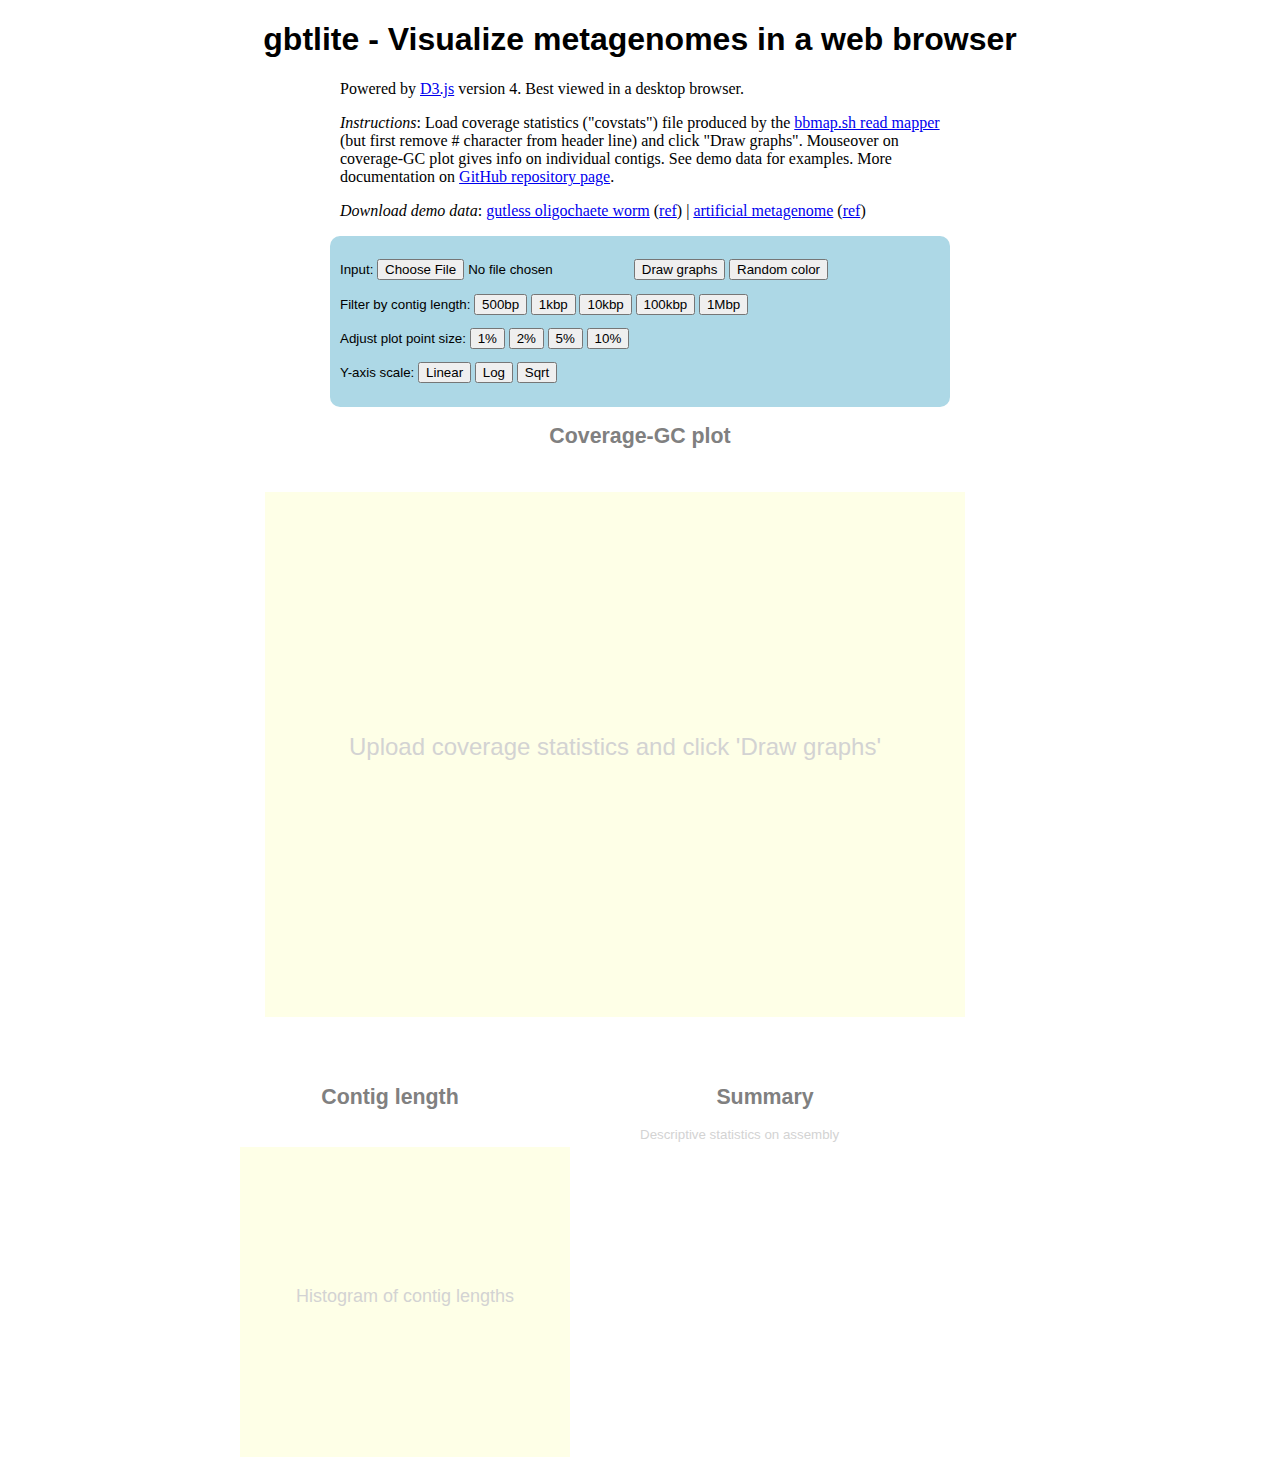
==== index.html @ 756aa72f "Add animation features  * Random coloring of plot elements  * Change `delay` to `duration()` in scal" ====
<!DOCTYPE html>
<meta charset="utf-8">
<meta name="author" content="Brandon Seah">
<head>
    <title>gbtlite - Visualize metagenomes in a web browser</title>
<style>
    .axis text {
        font-size: 10px;
        font-family: sans-serif;
    }

    .axis path,
    .axis line {
        fill:none;
        stroke: black;
        shape-rendering: crispEdges;
    }

    .bar text {
    	fill: black;
    	font: 10px sans-serif;
    }

	div.tooltip {
    	position: absolute;
	    text-align: center;
	    width: 100px;
	    height: 50px;
	    padding: 2px;
	    font: 10px sans-serif;
	    background: lightgrey;
    	border: 0px;
	    border-radius: 8px;
	    pointer-events:none;
	}
	div.input {
		width: 600px;
		padding: 10px;
		margin: auto;
		border: 0px;
		border-radius: 10px;
		background: lightblue;
	}
	.input p {
		font-family: sans-serif;
		font-size: 10pt;
		color:black;
	}
	.input h2 {
		font-family: sans-serif;
		font-size: 14pt;
		color: black;
	}
	
	h1 {
		text-align: center;
		font-family: sans-serif;
	}

	h2 {
		text-align: center;
		font-family: sans-serif;
		color: grey;
		font-size: 16pt;
	}
</style>
</head>

<body>
<h1>gbtlite - Visualize metagenomes in a web browser</h1>
<div id="frontmatter" style="width:600px;margin:auto">
<p>Powered by <a href="https://d3js.org/">D3.js</a> version 4. Best viewed in a desktop browser.</p>
<p><i>Instructions</i>: Load coverage statistics ("covstats") file produced by the <a href="https://sourceforge.net/projects/bbmap/">bbmap.sh read mapper</a> (but first remove # character from header line) and click "Draw graphs". Mouseover on coverage-GC plot gives info on individual contigs. See demo data for examples. More documentation on <a href="https://github.com/kbseah/gbtlite/">GitHub repository page</a>.</p>
<p><i>Download demo data</i>: <a href="SampleA2.covstats">gutless oligochaete worm</a> (<a href="http://genome.jgi.doe.gov/OlaalgELextract2/OlaalgELextract2.info.html">ref</a>) | <a href="AB_assem_megahit.covstats">artificial metagenome</a> (<a href="https://www.ncbi.nlm.nih.gov/pubmed/23387867">ref</a>)</p>
</div>

<div class="input">
	<p>
	Input: 
	<input type="file" onchange="loadFile()" />
	<button onclick="drawGraph(data1,'blue')">Draw graphs</button>
	<button onclick="randomColor()">Random color</button>
	</p>
	<p>
	Filter by contig length: 
	<button onclick="filter(500)">500bp</button>
	<button onclick="filter(1000)">1kbp</button>
	<button onclick="filter(10000)">10kbp</button>
	<button onclick="filter(100000)">100kbp</button>
	<button onclick="filter(1000000)">1Mbp</button>
	</p>
	<p>
	Adjust plot point size:
	<button onclick="resizePoint(0.5)">1%</button>
	<button onclick="resizePoint(1)">2%</button>
	<button onclick="resizePoint(2.5)">5%</button>
	<button onclick="resizePoint(5)">10%</button>
	</p>
	<p>
	Y-axis scale:
	<button onclick="yaxisLinear()">Linear</button>
	<button onclick="yaxisLog()">Log</button>
	<button onclick="yaxisSqrt()">Sqrt</button>
	</p>
</div>

<div style="width:1000px;margin:auto">
	<!-- Main plot goes here -->
	<div style="width:1000px; margin: 0 auto;">
		<h2>Coverage-GC plot</h2>
		<svg class="chart" style="display:block; margin: auto"></svg>
	</div> 
	
	<!-- Contig length histogram -->
	<div style="width:500px; float:left; margin: auto">
		<h2>Contig length</h2>
		<svg class="lenplot" style="display:block; margin: auto"></svg>
	</div> 	
	
	<!-- Summary statistics on assembly -->
	<div class="summaryStats" style="width:250px; float:left; margin: auto"> 
		<h2>Summary</h2>
	</div> 

</div>

<script src="d3/d3.min.js"></script>
<script src="gbtlite.js"></script>

</div>
</body>
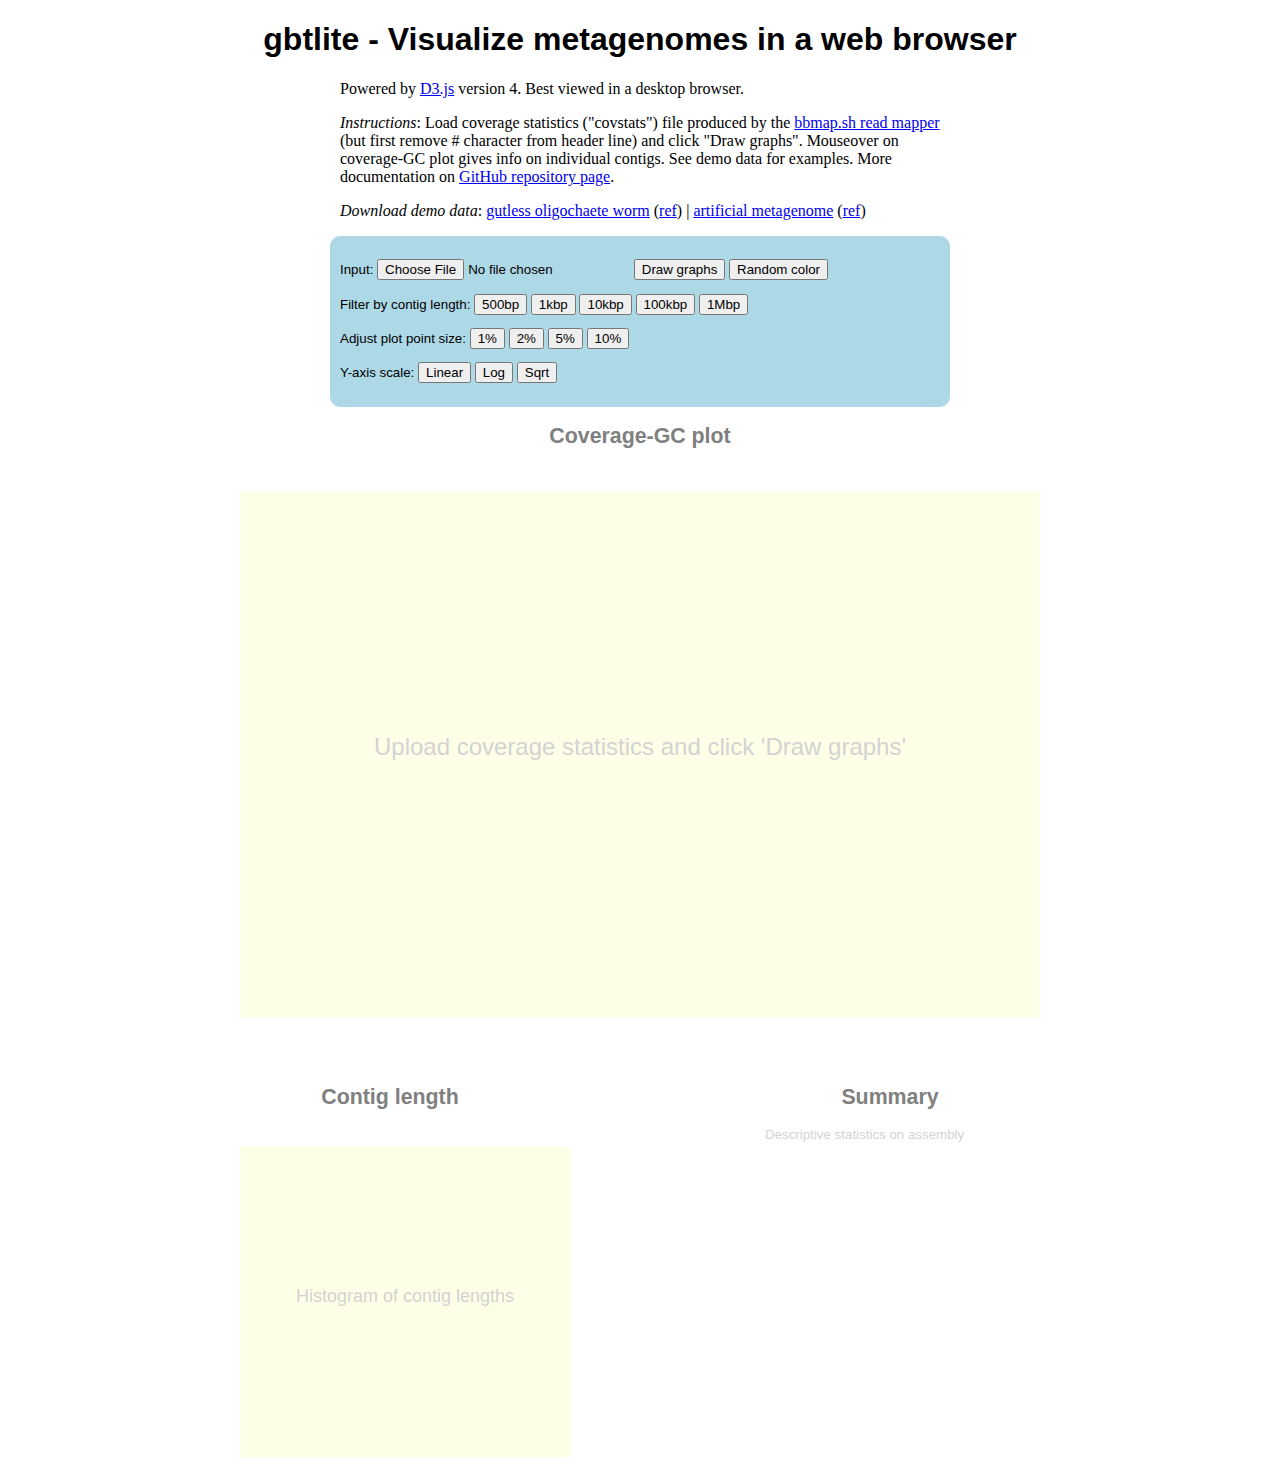
==== commit b9caeeef: "Tidy up layout of page" ====
--- a/index.html
+++ b/index.html
@@ -3,67 +3,7 @@
 <meta name="author" content="Brandon Seah">
 <head>
     <title>gbtlite - Visualize metagenomes in a web browser</title>
-<style>
-    .axis text {
-        font-size: 10px;
-        font-family: sans-serif;
-    }
-
-    .axis path,
-    .axis line {
-        fill:none;
-        stroke: black;
-        shape-rendering: crispEdges;
-    }
-
-    .bar text {
-    	fill: black;
-    	font: 10px sans-serif;
-    }
-
-	div.tooltip {
-    	position: absolute;
-	    text-align: center;
-	    width: 100px;
-	    height: 50px;
-	    padding: 2px;
-	    font: 10px sans-serif;
-	    background: lightgrey;
-    	border: 0px;
-	    border-radius: 8px;
-	    pointer-events:none;
-	}
-	div.input {
-		width: 600px;
-		padding: 10px;
-		margin: auto;
-		border: 0px;
-		border-radius: 10px;
-		background: lightblue;
-	}
-	.input p {
-		font-family: sans-serif;
-		font-size: 10pt;
-		color:black;
-	}
-	.input h2 {
-		font-family: sans-serif;
-		font-size: 14pt;
-		color: black;
-	}
-	
-	h1 {
-		text-align: center;
-		font-family: sans-serif;
-	}
-
-	h2 {
-		text-align: center;
-		font-family: sans-serif;
-		color: grey;
-		font-size: 16pt;
-	}
-</style>
+    <link rel="stylesheet" type="text/css" href="style.css">
 </head>
 
 <body>
@@ -118,7 +58,7 @@
 	</div> 	
 	
 	<!-- Summary statistics on assembly -->
-	<div class="summaryStats" style="width:250px; float:left; margin: auto"> 
+	<div class="summaryStats" style="width:250px; float:left; margin: auto;padding-left:125px; padding-right:125px"> 
 		<h2>Summary</h2>
 	</div> 
 
--- a/style.css
+++ b/style.css
@@ -0,0 +1,59 @@
+    .axis text {
+        font-size: 10px;
+        font-family: sans-serif;
+    }
+
+    .axis path,
+    .axis line {
+        fill:none;
+        stroke: black;
+        shape-rendering: crispEdges;
+    }
+
+    .bar text {
+    	fill: black;
+    	font: 10px sans-serif;
+    }
+
+	div.tooltip {
+    	position: absolute;
+	    text-align: center;
+	    width: 100px;
+	    height: 50px;
+	    padding: 2px;
+	    font: 10px sans-serif;
+	    background: lightgrey;
+    	border: 0px;
+	    border-radius: 8px;
+	    pointer-events:none;
+	}
+	div.input {
+		width: 600px;
+		padding: 10px;
+		margin: auto;
+		border: 0px;
+		border-radius: 10px;
+		background: lightblue;
+	}
+	.input p {
+		font-family: sans-serif;
+		font-size: 10pt;
+		color:black;
+	}
+	.input h2 {
+		font-family: sans-serif;
+		font-size: 14pt;
+		color: black;
+	}
+	
+	h1 {
+		text-align: center;
+		font-family: sans-serif;
+	}
+
+	h2 {
+		text-align: center;
+		font-family: sans-serif;
+		color: grey;
+		font-size: 16pt;
+	}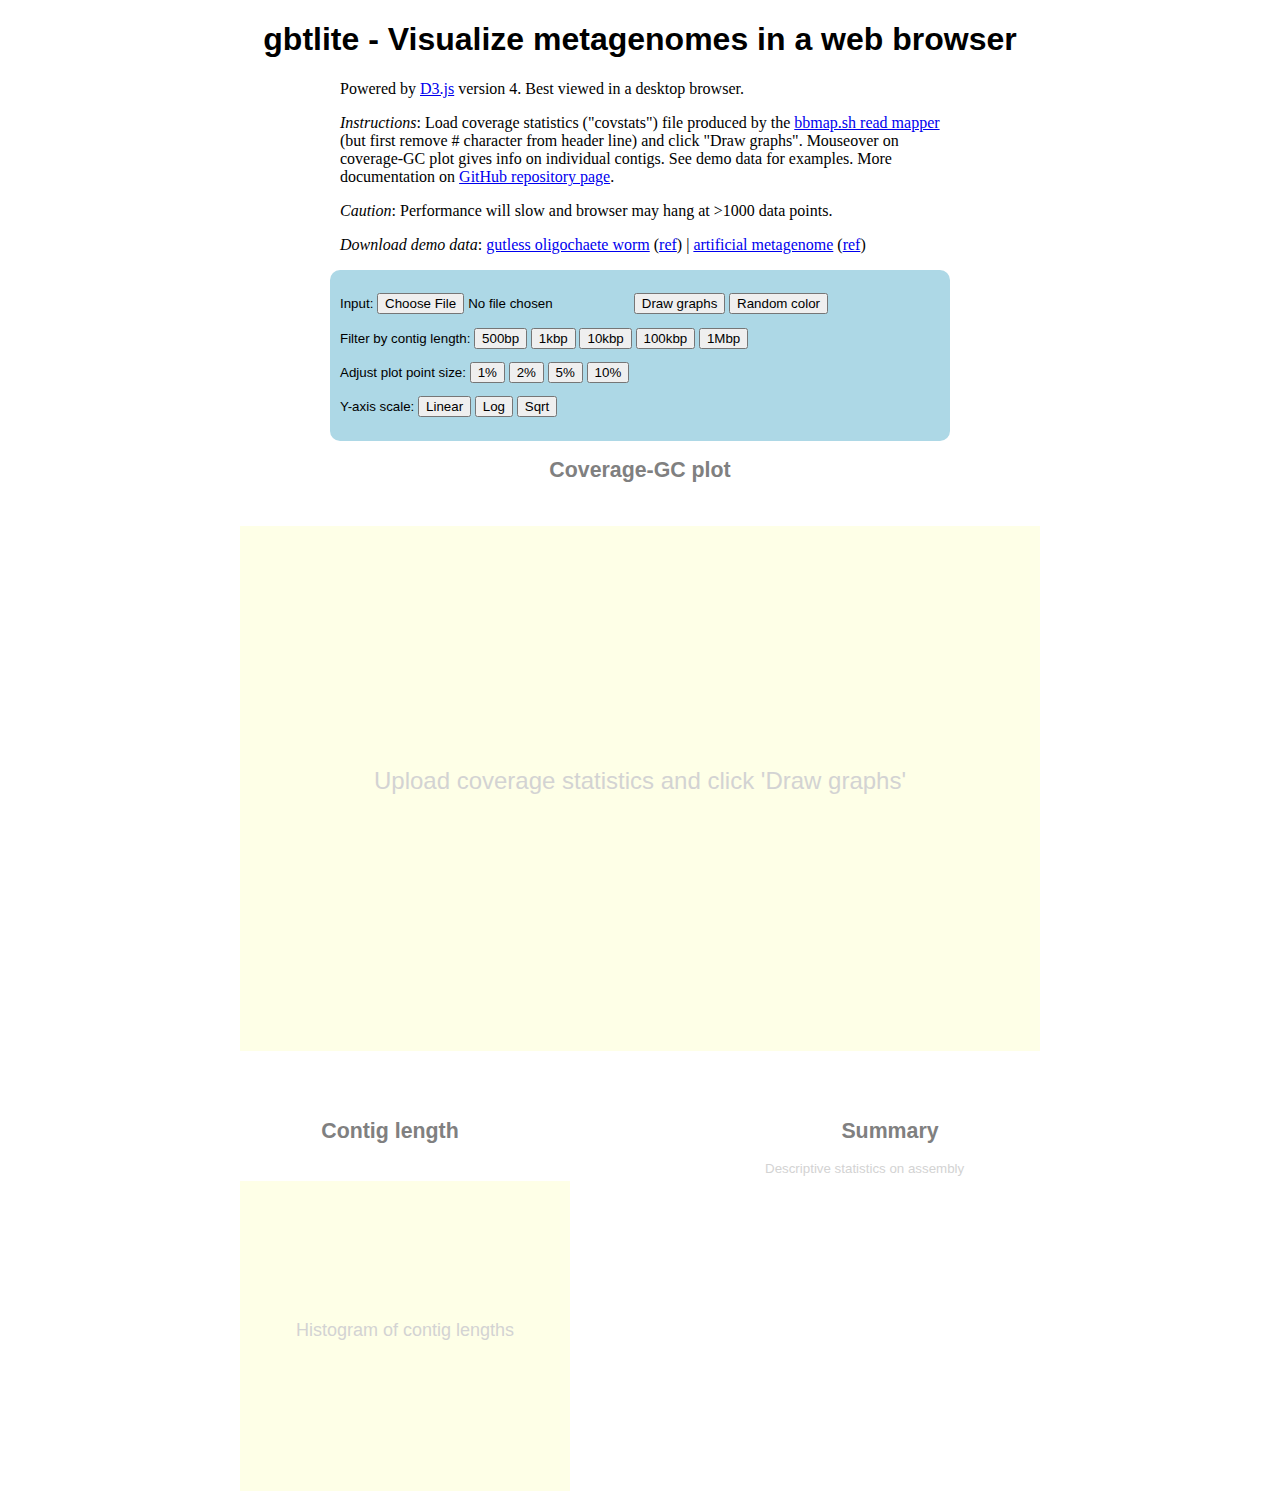
==== commit fab68fe0: "Add note on performance" ====
--- a/index.html
+++ b/index.html
@@ -11,6 +11,7 @@
 <div id="frontmatter" style="width:600px;margin:auto">
 <p>Powered by <a href="https://d3js.org/">D3.js</a> version 4. Best viewed in a desktop browser.</p>
 <p><i>Instructions</i>: Load coverage statistics ("covstats") file produced by the <a href="https://sourceforge.net/projects/bbmap/">bbmap.sh read mapper</a> (but first remove # character from header line) and click "Draw graphs". Mouseover on coverage-GC plot gives info on individual contigs. See demo data for examples. More documentation on <a href="https://github.com/kbseah/gbtlite/">GitHub repository page</a>.</p>
+<p><i>Caution</i>: Performance will slow and browser may hang at >1000 data points.</p>
 <p><i>Download demo data</i>: <a href="SampleA2.covstats">gutless oligochaete worm</a> (<a href="http://genome.jgi.doe.gov/OlaalgELextract2/OlaalgELextract2.info.html">ref</a>) | <a href="AB_assem_megahit.covstats">artificial metagenome</a> (<a href="https://www.ncbi.nlm.nih.gov/pubmed/23387867">ref</a>)</p>
 </div>
 
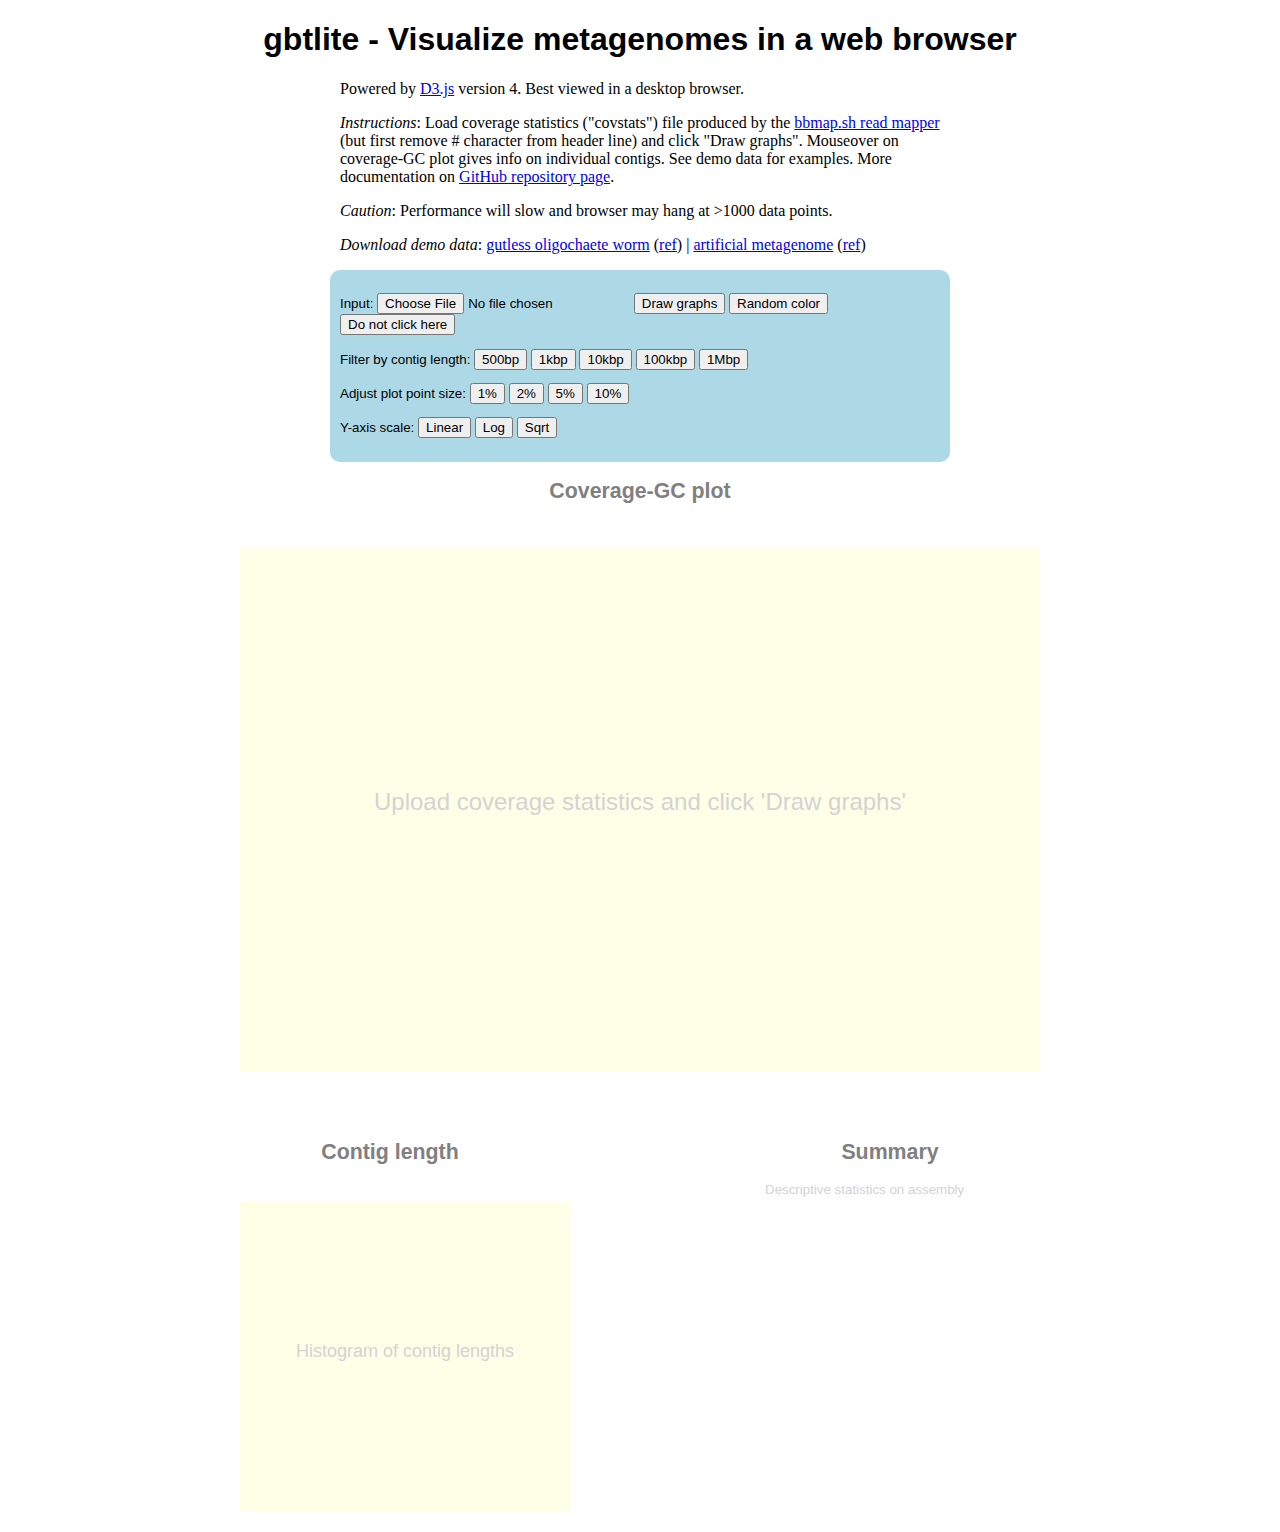
==== commit f2604c7f: "Critical patch" ====
--- a/index.html
+++ b/index.html
@@ -21,6 +21,7 @@
 	<input type="file" onchange="loadFile()" />
 	<button onclick="drawGraph(data1,'blue')">Draw graphs</button>
 	<button onclick="randomColor()">Random color</button>
+	<button onclick="notausgang()">Do not click here</button>
 	</p>
 	<p>
 	Filter by contig length: 
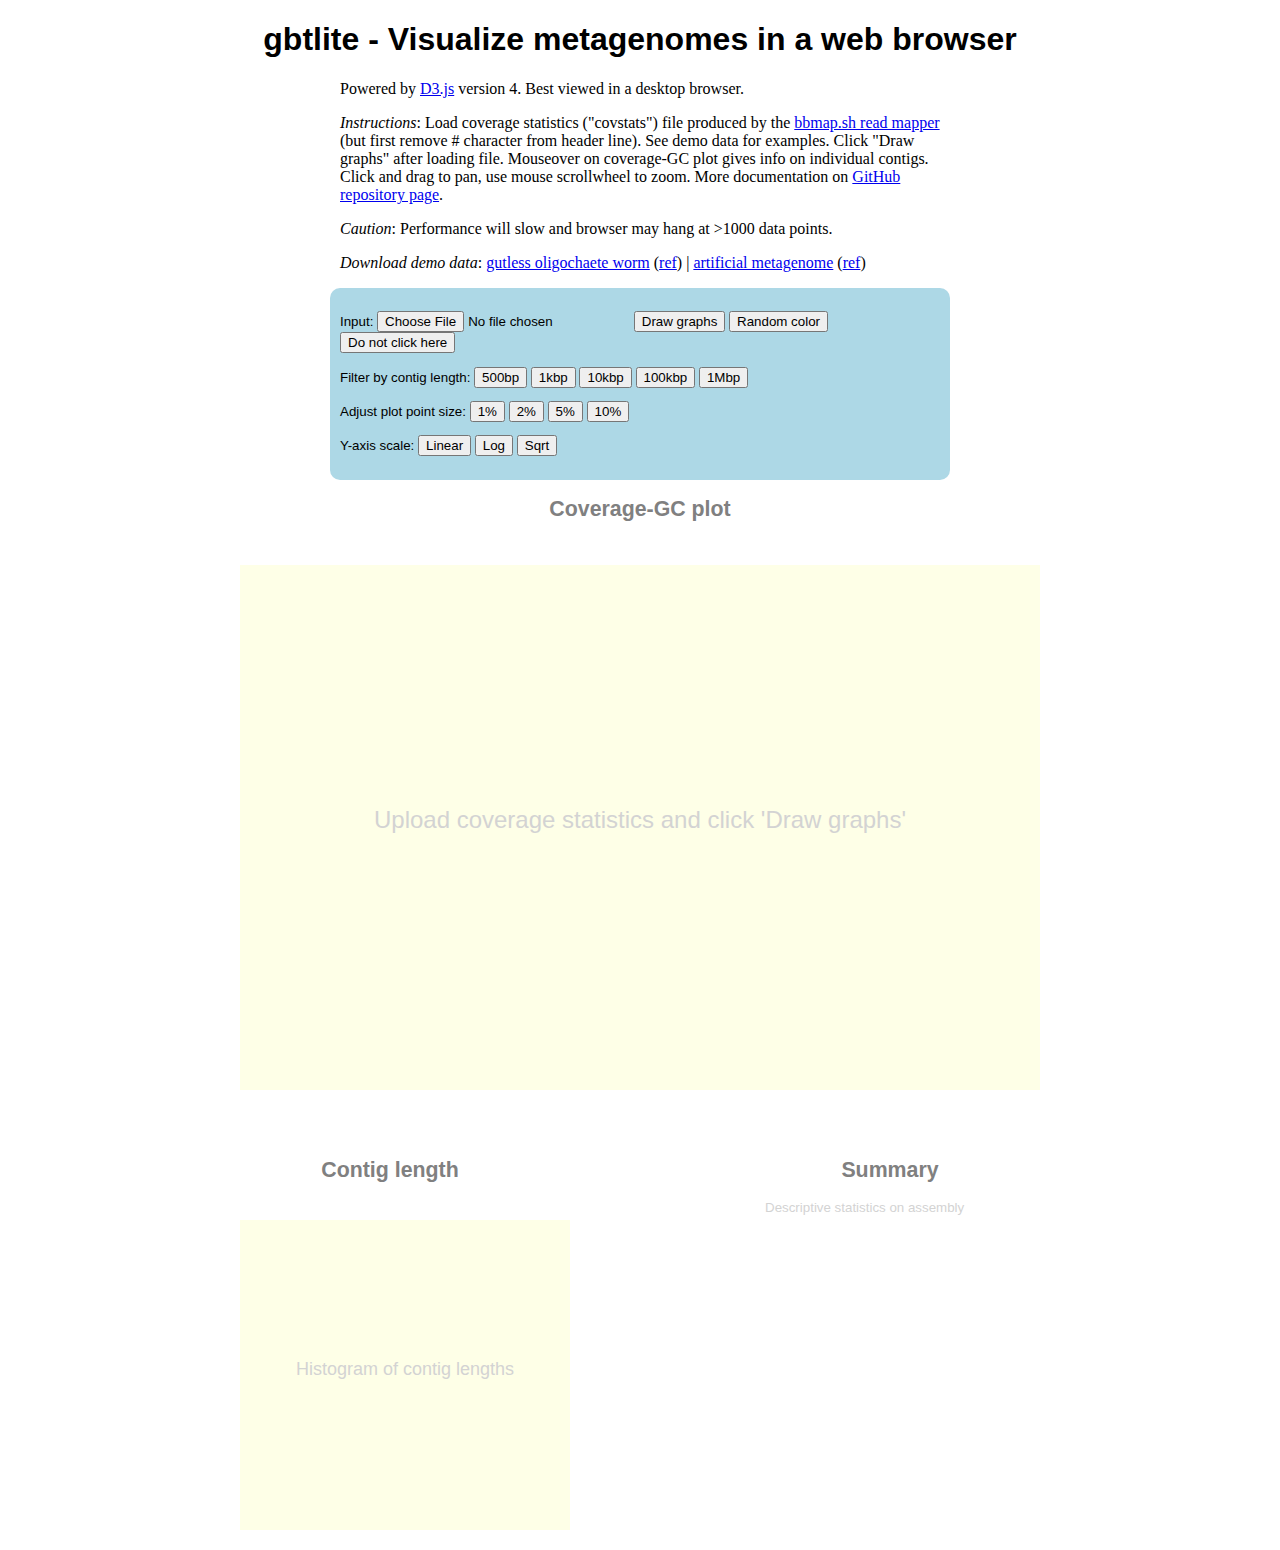
==== commit 6cde185d: "Add zoom and pan for main chart" ====
--- a/index.html
+++ b/index.html
@@ -10,7 +10,7 @@
 <h1>gbtlite - Visualize metagenomes in a web browser</h1>
 <div id="frontmatter" style="width:600px;margin:auto">
 <p>Powered by <a href="https://d3js.org/">D3.js</a> version 4. Best viewed in a desktop browser.</p>
-<p><i>Instructions</i>: Load coverage statistics ("covstats") file produced by the <a href="https://sourceforge.net/projects/bbmap/">bbmap.sh read mapper</a> (but first remove # character from header line) and click "Draw graphs". Mouseover on coverage-GC plot gives info on individual contigs. See demo data for examples. More documentation on <a href="https://github.com/kbseah/gbtlite/">GitHub repository page</a>.</p>
+<p><i>Instructions</i>: Load coverage statistics ("covstats") file produced by the <a href="https://sourceforge.net/projects/bbmap/">bbmap.sh read mapper</a> (but first remove # character from header line). See demo data for examples. Click "Draw graphs" after loading file. Mouseover on coverage-GC plot gives info on individual contigs. Click and drag to pan, use mouse scrollwheel to zoom. More documentation on <a href="https://github.com/kbseah/gbtlite/">GitHub repository page</a>.</p>
 <p><i>Caution</i>: Performance will slow and browser may hang at >1000 data points.</p>
 <p><i>Download demo data</i>: <a href="SampleA2.covstats">gutless oligochaete worm</a> (<a href="http://genome.jgi.doe.gov/OlaalgELextract2/OlaalgELextract2.info.html">ref</a>) | <a href="AB_assem_megahit.covstats">artificial metagenome</a> (<a href="https://www.ncbi.nlm.nih.gov/pubmed/23387867">ref</a>)</p>
 </div>
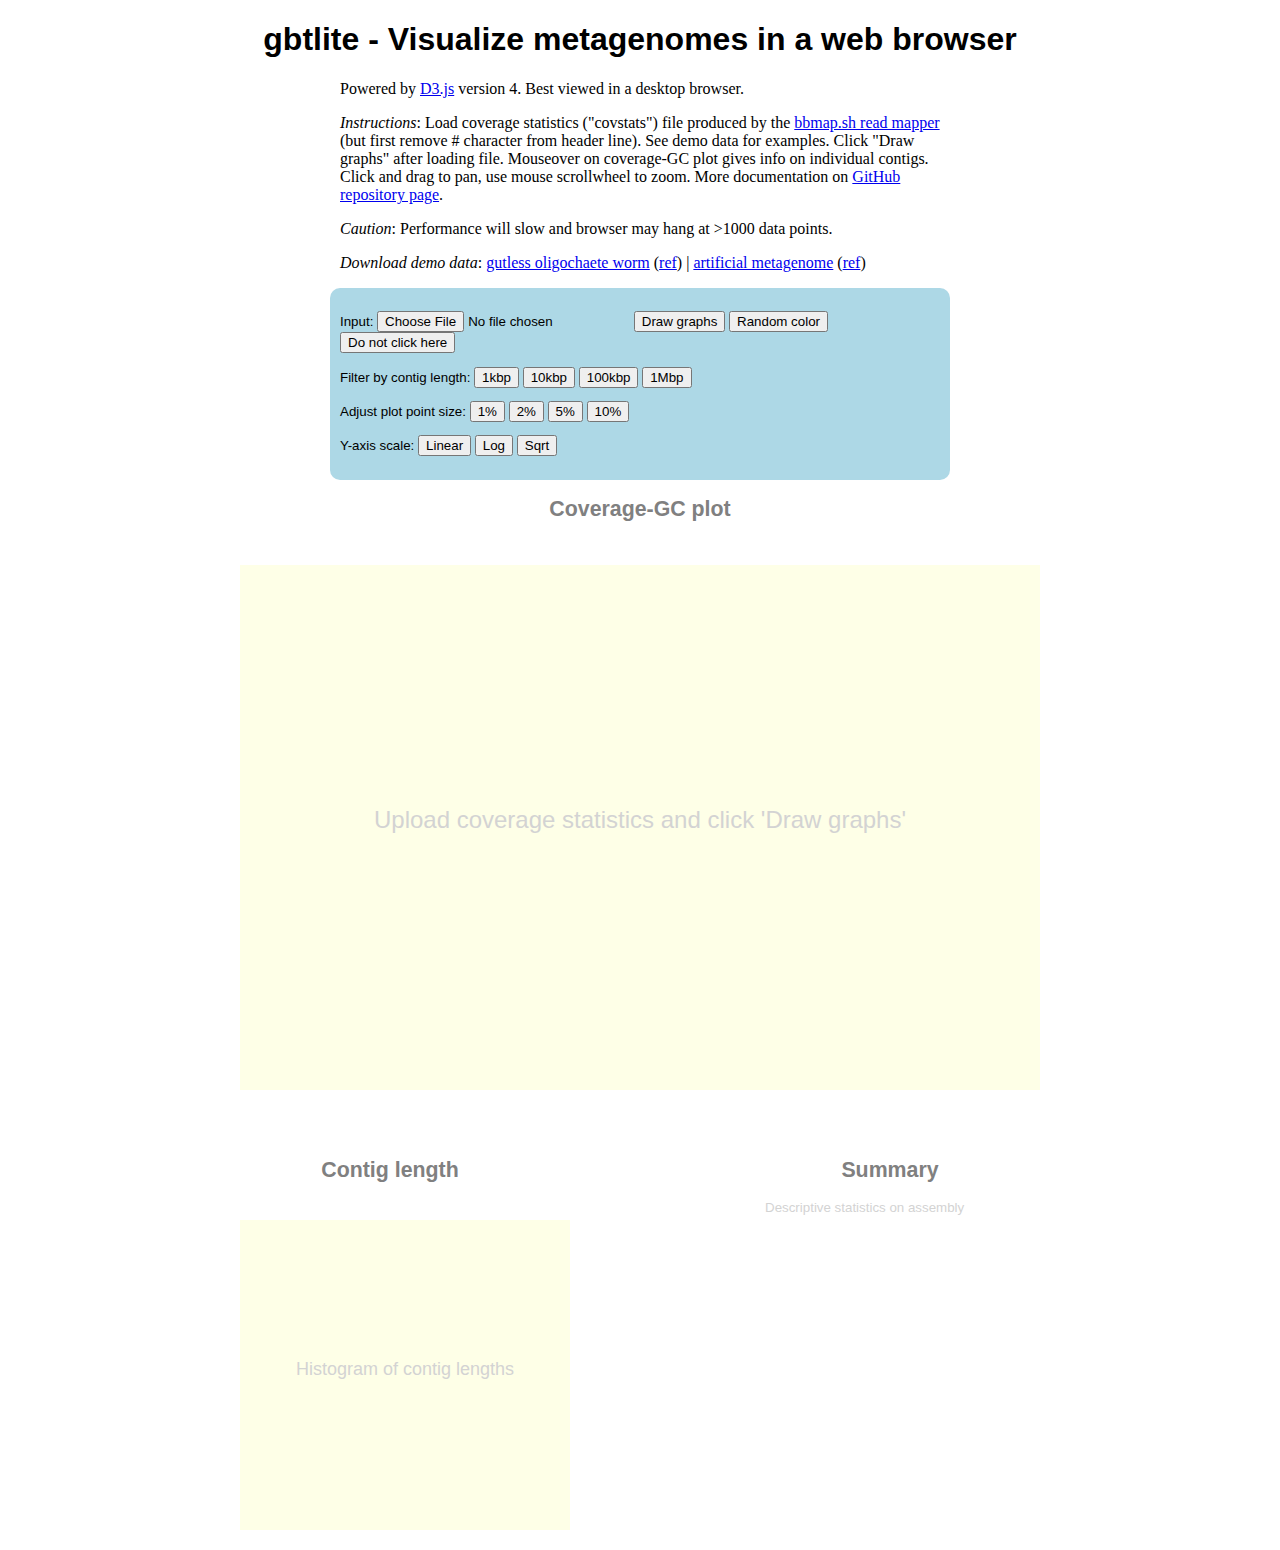
==== commit 7d6b90f8: "Change data filter for points" ====
--- a/index.html
+++ b/index.html
@@ -25,7 +25,6 @@
 	</p>
 	<p>
 	Filter by contig length: 
-	<button onclick="filter(500)">500bp</button>
 	<button onclick="filter(1000)">1kbp</button>
 	<button onclick="filter(10000)">10kbp</button>
 	<button onclick="filter(100000)">100kbp</button>
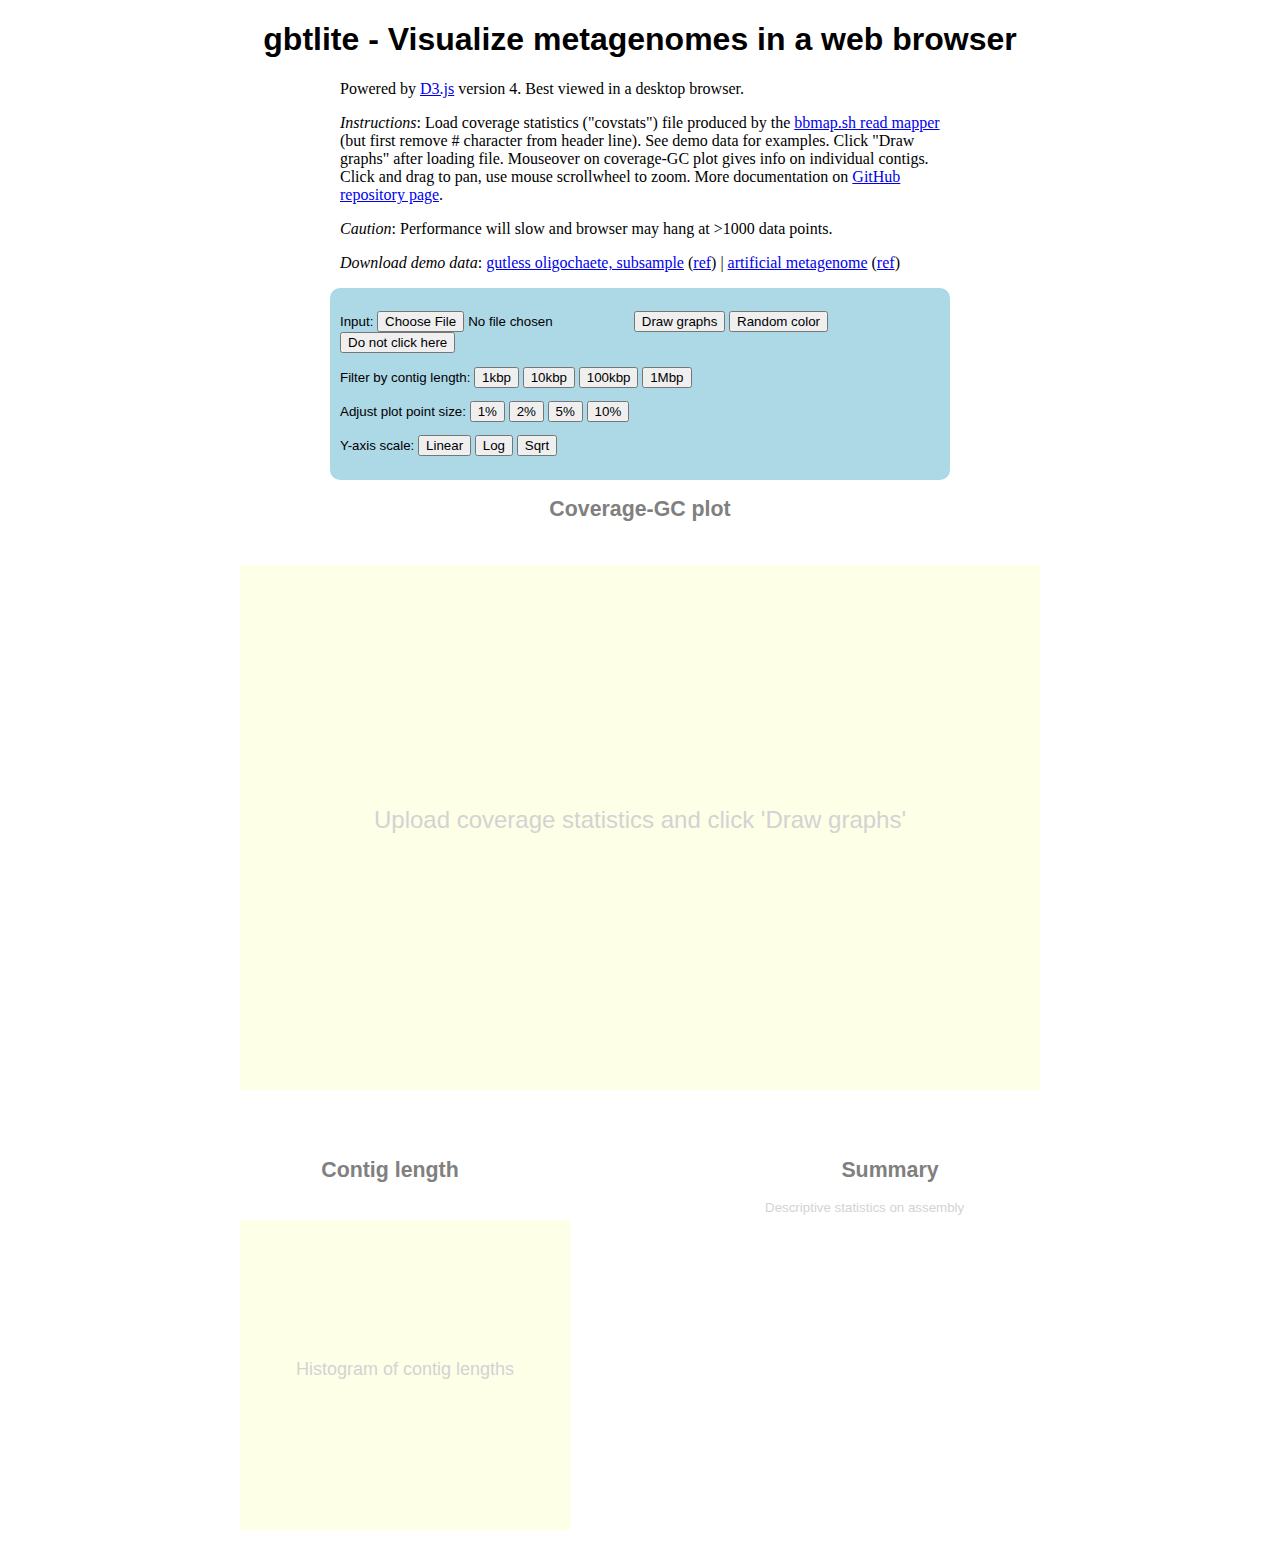
==== commit cdc345f3: "Change demo data link" ====
--- a/index.html
+++ b/index.html
@@ -12,14 +12,14 @@
 <p>Powered by <a href="https://d3js.org/">D3.js</a> version 4. Best viewed in a desktop browser.</p>
 <p><i>Instructions</i>: Load coverage statistics ("covstats") file produced by the <a href="https://sourceforge.net/projects/bbmap/">bbmap.sh read mapper</a> (but first remove # character from header line). See demo data for examples. Click "Draw graphs" after loading file. Mouseover on coverage-GC plot gives info on individual contigs. Click and drag to pan, use mouse scrollwheel to zoom. More documentation on <a href="https://github.com/kbseah/gbtlite/">GitHub repository page</a>.</p>
 <p><i>Caution</i>: Performance will slow and browser may hang at >1000 data points.</p>
-<p><i>Download demo data</i>: <a href="SampleA2.covstats">gutless oligochaete worm</a> (<a href="http://genome.jgi.doe.gov/OlaalgELextract2/OlaalgELextract2.info.html">ref</a>) | <a href="AB_assem_megahit.covstats">artificial metagenome</a> (<a href="https://www.ncbi.nlm.nih.gov/pubmed/23387867">ref</a>)</p>
+<p><i>Download demo data</i>: <a href="data.tsv">gutless oligochaete, subsample</a> (<a href="http://genome.jgi.doe.gov/OlaalgELextract2/OlaalgELextract2.info.html">ref</a>) | <a href="AB_assem_megahit.covstats">artificial metagenome</a> (<a href="https://www.ncbi.nlm.nih.gov/pubmed/23387867">ref</a>)</p>
 </div>
 
 <div class="input">
 	<p>
 	Input: 
 	<input type="file" onchange="loadFile()" />
-	<button onclick="drawGraph(data1,'blue')">Draw graphs</button>
+	<button onclick="drawGraph(data1,'blue',1000)">Draw graphs</button>
 	<button onclick="randomColor()">Random color</button>
 	<button onclick="notausgang()">Do not click here</button>
 	</p>
